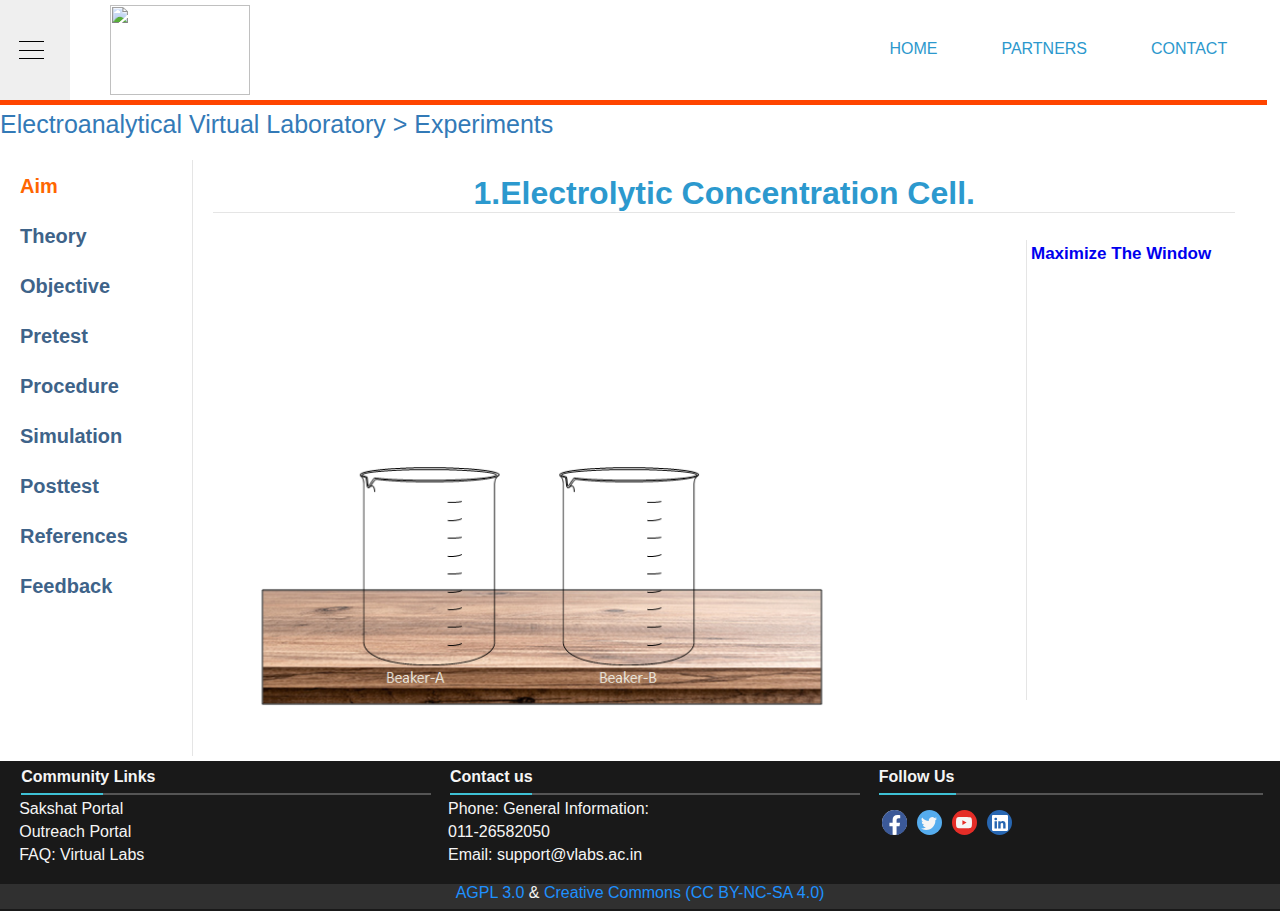
==== experiment/simulation/index.html @ bdb0b3a1 "updated image link" ====
<!DOCTYPE html>
<html>
<head>
	<meta charset="utf-8">
	<meta name="viewport" content="width=device-width, initial-scale=1">
	<link rel="stylesheet" type="text/css" href="./css/style.css">
	<title>Virtual Labs Dei-Electroanalytical Virtual Laboratory</title>
	<script src="js/jquery-3.6.0.min.js"></script>      

<script>
$(document).ready(function(){
         $('#cuso41n').attr('disabled', 'disabled');
		 $('#saltbridagen').attr('disabled', 'disabled');
		 $('#rodn').attr('disabled', 'disabled');
		 $('#voltametern').attr('disabled', 'disabled');
		 $('#cuso41nao').attr('disabled', 'disabled');
		 
    $('#cuso41n').click(function(){
    	var cuso41value = $(this).val();
		
		$(".followstep1").removeClass("active");
		$(".followstep2").addClass("active");
        $("#step3").hide();
        $("#step2").show();
		 $('#cuso41n').attr('disabled', 'disabled');
		 $('#cu1n').attr('disabled', 'disabled');
		 $('#saltbridagen').removeAttr('disabled', 'disabled');
		 $('#rodn').attr('disabled', 'disabled');
		 $('#voltametern').attr('disabled', 'disabled');
		 $('#cuso41nao').attr('disabled', 'disabled');
		$("#step2img").attr("src","./images/step2.gif");
		setTimeout(function() {
		$("#saltbridage").show();
    
             //$("#step2img").attr("src","./images/step2f.png");
			  
            }, 10000);
	
    });
	$('#cu1n').click(function(){
    	var cuso41value = $(this).val(); 
		
		$(".followstep2").removeClass("active");
		$(".followstep3").addClass("active");
        $("#step1").hide();
        $("#step2").hide();
		 $("#step3").show();
		 $('#cu1n').attr('disabled', 'disabled');
		 $('#cuso41n').removeAttr('disabled', 'disabled');
		 $('#saltbridagen').attr('disabled', 'disabled');
		 $('#rodn').attr('disabled', 'disabled');
		 $('#voltametern').attr('disabled', 'disabled');
		 $('#cuso41nao').attr('disabled', 'disabled');
		 
		$("#step3img").attr("src","./images/step1.gif");
		setTimeout(function() {
		
    $("#cu1").show();
            // $("#step3img").attr("src","images/step1f.png");
            }, 15000);

    });
	$("#saltbridagen").click(function(){
    	$(".followstep3").removeClass("active");
		$(".followstep4").addClass("active");
        $("#step1").hide();
        $("#step2").hide();
		$("#step3").hide();
		$("#step4").show();
		$('#cuso41n').attr('disabled', 'disabled');
		 $('#cu1n').attr('disabled', 'disabled');
		 $('#rodn').removeAttr('disabled', 'disabled');
		 $('#saltbridagen').attr('disabled', 'disabled');
		 $('#voltametern').attr('disabled', 'disabled');
		 $('#cuso41nao').attr('disabled', 'disabled');
		$("#step4img").attr("src","images/step4.gif");
		setTimeout(function() {
      $("#rod").show();
             //$("#step4img").attr("src","images/step4f.png");
            }, 7000);
    });
	$("#rodn").click(function(){
    	$(".followstep4").removeClass("active");
		$(".followstep5").addClass("active");
        $("#step1").hide();
        $("#step2").hide();
		$("#step3").hide();
		$("#step4").hide();
		$("#step5").show();
		$('#cuso41n').attr('disabled', 'disabled');
		 $('#cu1n').attr('disabled', 'disabled');
		 $('#voltametern').removeAttr('disabled', 'disabled');
		 $('#saltbridagen').attr('disabled', 'disabled');
		 $('#rodn').attr('disabled', 'disabled');
		 $('#cuso41nao').attr('disabled', 'disabled');
		$("#step5img").attr("src","images/step5.gif");
		setTimeout(function() {
    $("#voltameter").show();
            // $("#step5img").attr("src","images/step5f.png");
            }, 8000);
    });
	$("#voltametern").click(function(){
    	$(".followstep5").removeClass("active");
		$(".followstep6").addClass("active"); 
        $("#step1").hide();
        $("#step2").hide();
		$("#step3").hide();
		$("#step4").hide();
		$("#step5").hide();
		$("#step6").show();
		$('#cuso41n').attr('disabled', 'disabled');
		 $('#cu1n').attr('disabled', 'disabled');
		 $('#cuso41nao').attr('disabled', 'disabled');
		 $('#saltbridagen').attr('disabled', 'disabled');
		 $('#rodn').attr('disabled', 'disabled');
		 $('#voltametern').attr('disabled', 'disabled');
		$("#step6img").attr("src","images/step6.gif");
		setTimeout(function() {
       $("#onvoltameter").show();
            // $("#step6img").attr("src","images/step6f.png");
            }, 8000);
    });
	$("#cuso41nao").click(function(){
    	$(".followstep5").removeClass("active");
		$(".followstep6").addClass("active"); 
        $("#step1").hide();
        $("#step2").hide();
		$("#step3").hide();
		$("#step4").hide();
		$("#step5").hide();
		$("#step6").hide();
		$("#step7").hide();
		$("#step8").show();
		 $('#cuso41n').attr('disabled', 'disabled');
		 $('#cu1n').attr('disabled', 'disabled');
		 $('#cuso41nao').attr('disabled', 'disabled');
		 $('#saltbridagen').attr('disabled', 'disabled');
		 $('#rodn').attr('disabled', 'disabled');
		 $('#voltametern').attr('disabled', 'disabled');
		//$("#step8img").css("padding", "6px 10px");
		$("#step8img").attr("src","images/IInPartNa2s.gif");
		setTimeout(function() {
    
             $("#rank1").show();
            }, 5000);
			 setTimeout(function() {
		        $("#rank1").text("-0.90 V");
		   }, 6000);
		    setTimeout(function() {
		        $("#rank1").text("-0.80 V");
		   }, 8000);
		     setTimeout(function() {
		        $("#rank1").text("-0.70 V");
		   }, 11000);
		     setTimeout(function() {
		        $("#rank1").text("-0.60 V");
		   }, 13000);
		     setTimeout(function() {
		        $("#rank1").text("-0.50 V");
				
				//$("#step8img").attr("src","images/IInPartOnStartClick.gif");
		   }, 14000);
		    setTimeout(function() {
		        $("#rank1").text("-0.40 V");
		   }, 15000);
		    setTimeout(function() {
		        $("#rank1").text("-0.30 V");
		   }, 16000);
		    setTimeout(function() {
		        $("#rank1").text("-0.20 V");
		   }, 17000);
		    setTimeout(function() {
		        $("#rank1").text("-0.10 V");
		   }, 18000);
		    setTimeout(function() {
		        $("#rank1").text("+0.00 V");
				$("#onvoltameter2").hide();
				$("#step8img").css("padding", "0px 10px");
				$("#rank1").css("top", "34%");
				$("#step8img").attr("src","images/step9f.png");
				$("#success1").show();
		   }, 19000);
    });
	$("#off").click(function(){
	$("#rank").show();
    	$(".followstep6").removeClass("active");
		$(".followstep7").addClass("active"); 
        $("#step1").hide();
        $("#step2").hide();
		$("#step3").hide();
		$("#step4").hide();
		$("#step5").hide();
		$("#step6").hide();
		$("#step7").show();
        $('#cuso41n').attr('disabled', 'disabled');
		 $('#cu1n').attr('disabled', 'disabled');
		 $('#cuso41nao').removeAttr('disabled', 'disabled');
		 $('#saltbridagen').attr('disabled', 'disabled');
		 $('#rodn').attr('disabled', 'disabled');
		 $('#voltametern').attr('disabled', 'disabled');
		  $("#step7img").attr("src","images/step7.gif");
		  
		    setTimeout(function() {
		        $("#rank").text("+0.50 V");
		   }, 1000);
		      setTimeout(function() {
		        $("#rank").text("+0.49 V");
		   }, 2000);
		      setTimeout(function() {
		       $("#rank").text("+0.48 V");
		   }, 3000);
		      setTimeout(function() {
		       $("#rank").text("+0.47 V");
		   }, 4000);
		      setTimeout(function() {
		        $("#rank").text("+0.46 V");
		   }, 5000);
		    setTimeout(function() {
		        $("#rank").text("+0.45 V");
		   }, 6000);
		      setTimeout(function() {
		        $("#rank").text("+0.44 V");
		   }, 7000);
		      setTimeout(function() {
		       $("#rank").text("+0.43 V");
		   }, 8000);
		      setTimeout(function() {
		       $("#rank").text("+0.42 V");
		   }, 9000);
		      setTimeout(function() {
		        $("#rank").text("+0.41 V");
		   }, 10000);
		   
		   
		    setTimeout(function() {
		        $("#rank").text("+0.40 V");
		   }, 11000);
		      setTimeout(function() {
		        $("#rank").text("+0.39 V");
		   }, 12000);
		      setTimeout(function() {
		       $("#rank").text("+0.38 V");
		   }, 13000);
		      setTimeout(function() {
		       $("#rank").text("+0.37 V");
		   }, 14000);
		      setTimeout(function() {
		        $("#rank").text("+0.36 V");
		   }, 15000);
		    setTimeout(function() {
		        $("#rank").text("+0.35 V");
		   }, 16000);
		      setTimeout(function() {
		        $("#rank").text("+0.34 V");
		   }, 17000);
		      setTimeout(function() {
		       $("#rank").text("+0.33 V");
		   }, 18000);
		      setTimeout(function() {
		       $("#rank").text("+0.32 V");
		   }, 19000);
		      setTimeout(function() {
		        $("#rank").text("+0.31 V");
		   }, 20000);
		   
		    setTimeout(function() {
		        $("#rank").text("+0.30 V");
		   }, 21000);
		      setTimeout(function() {
		        $("#rank").text("+0.29 V");
		   }, 22000);
		      setTimeout(function() {
		       $("#rank").text("+0.28 V");
		   }, 23000);
		      setTimeout(function() {
		       $("#rank").text("+0.27 V");
		   }, 24000);
		      setTimeout(function() {
		        $("#rank").text("+0.26 V");
		   }, 25000);
		    setTimeout(function() {
		        $("#rank").text("+0.25 V");
		   }, 26000);
		      setTimeout(function() {
		        $("#rank").text("+0.24 V");
		   }, 27000);
		      setTimeout(function() {
		       $("#rank").text("+0.23 V");
		   }, 28000);
		      setTimeout(function() {
		       $("#rank").text("+0.22 V");
		   }, 29000);
		      setTimeout(function() {
		        $("#rank").text("+0.21 V");
		   }, 30000);
		   
		   
		   setTimeout(function() {
		        $("#rank").text("+0.20 V");
		   }, 31000);
		      setTimeout(function() {
		        $("#rank").text("+0.19 V");
		   }, 32000);
		      setTimeout(function() {
		       $("#rank").text("+0.18 V");
		   }, 33000);
		      setTimeout(function() {
		       $("#rank").text("+0.17 V");
		   }, 34000);
		      setTimeout(function() {
		        $("#rank").text("+0.16 V");
		   }, 35000);
		    setTimeout(function() {
		        $("#rank").text("+0.15 V");
		   }, 36000);
		      setTimeout(function() {
		        $("#rank").text("+0.14 V");
		   }, 37000);
		      setTimeout(function() {
		       $("#rank").text("+0.13 V");
		   }, 38000);
		      setTimeout(function() {
		       $("#rank").text("+0.12 V");
		   }, 39000);
		      setTimeout(function() {
		        $("#rank").text("+0.11 V");
		   }, 40000);
		   
		   
		    setTimeout(function() {
		        $("#rank").text("+0.10 V");
		   }, 41000);
		      setTimeout(function() {
		        $("#rank").text("+0.09 V");
		   }, 42000);
		      setTimeout(function() {
		       $("#rank").text("+0.07 V");
		   }, 43000);
		      setTimeout(function() {
		       $("#rank").text("+0.06 V");
		   }, 47000);
		      setTimeout(function() {
		        $("#rank").text("+0.05 V");
		   }, 50000);
		    setTimeout(function() {
		        $("#rank").text("+0.04 V");
		   }, 53000);
		      setTimeout(function() {
		        $("#rank").text("+0.03 V");
		   }, 55000);
		      setTimeout(function() {
		       $("#rank").text("+0.02 V");
		   }, 60000);
		      setTimeout(function() {
		       $("#rank").text("+0.01 V");
		   }, 65000);
		      setTimeout(function() {
			   $("#onvoltameter1").hide();
		        $("#rank").text("+0.00 V");
				  //$("#step7img").css("padding", "12px 12px");
				 //$("#step7img").attr("src","images/lastenjoy.png");
				$("#success").show();
		   }, 69000);
		
    });
	$("#resetn").click(function(){
    	 
        $("#header").hide();
		$("#rank").hide();
		$("#rank1").hide();
        $("#navigation-bar").hide();
		$("#navbar").hide();
		 $("#head_area").hide();
		$(".navigation-bar").hide();
		$(".max").hide();
		$(".rightsidebarn").hide();
		$(".rightsidebar").show();
		$("#step1").show();
		$("#step2").hide();
		$("#step3").hide();
		$("#step4").hide();
		$("#step5").hide();
		$("#step6").hide();
		$("#step7").hide();
		$("#step8").hide();
		$("#cuso41").show();
		$("#step8img").css("padding", "0px");
		$('#cuso41n').attr('disabled', 'disabled');
		 $('#saltbridagen').attr('disabled', 'disabled');
		 $('#rodn').attr('disabled', 'disabled');
		 $('#voltametern').attr('disabled', 'disabled');
		 $('#cuso41nao').attr('disabled', 'disabled');
        $('#cu1n').removeAttr('disabled', 'disabled');
		$("#main-sec").css("width", "100%");
		$(".des").css("width", "77%");
		$(".des").css("text-align", "center");
    });
	$(".max").click(function(){
 
        $("#header").hide();
		$("#rank").hide();
		$("#rank1").hide();
        $("#navigation-bar").hide();
		$("#navbar").hide();
		 $("#head_area").hide();
		$(".navigation-bar").hide();
		$(".max").hide();
		$(".rightsidebarn").hide();
		$(".rightsidebar").show();
		$("#cuso41").show();
		$('#cuso41n').attr('disabled', 'disabled');
		 $('#saltbridagen').attr('disabled', 'disabled');
		 $('#rodn').attr('disabled', 'disabled');
		 $('#voltametern').attr('disabled', 'disabled');
		 $('#cuso41nao').attr('disabled', 'disabled');
        $('#cu1n').removeAttr('disabled', 'disabled');
		$("#main-sec").css("width", "100%");
		$(".des").css("width", "77%");
		$(".des").css("text-align", "center");

    });
	$("#skip").click(function(){
 
       $("#head_area").show();
        $("#header").show();
		$("#rank").hide();
		$("#rank1").hide();
        $("#navigation-bar").show();
		$("#navbar").show();
		$(".navigation-bar").show();
		$(".max").show();
		$(".rightsidebarn").show();
		$(".rightsidebar").hide();
		$("#main-sec").css("width", "");
		$(".des").css("width", "");
		$(".des").css("text-align", "center");
		$("#step1").show();

    });
});
</script> 
</head>
<body>
	<header id="header">
		<button class="menu-btn" id="head-btn" onclick="dispmenu()">
			<div class="bar"></div>
			<div class="bar"></div>
			<div class="bar"></div>
		</button>
		<a href="https://www.vlab.co.in/"><img src="https://www.vlab.co.in/images/logo.jpg"></a>
		        <div class="right-head">
            <a href="https://www.vlab.co.in/">HOME</a>
            <a href="https://www.vlab.co.in/participating-institutes">PARTNERS</a>
            <a href="https://www.vlab.co.in/contact-us">CONTACT</a>
        </div>
	</header>
	<div class="navigation-bar">
		<a href="../index.html">Electroanalytical Virtual Laboratory</a> > <a href="../index.html">Experiments</a>
	</div>
	<section class="csection" id="csec">
		<nav class="side-nav" id="navbar">
		<div class="nav-element">
			<a href="index.html " ><span class="cp">Aim</span></a>
		</div>
		<div class="nav-element">
			<a href="theory.html" >Theory</a>
		</div>
		<div class="nav-element">
			<a href="objective.html" >Objective</a>
		</div>
		<div class="nav-element">
			<a href="pretest.html" >Pretest</a>
		</div>
		<div class="nav-element">
			<a href="procedure.html" >Procedure</a>
		</div>
		<div class="nav-element">
			<a href="index.html" >Simulation</a>
		</div>
		<div class="nav-element">
			<a href="posttest.html" >Posttest</a>
		</div>
		<div class="nav-element">
			<a href="references.html" >References</a>
		</div>
		<div class="nav-element">
			<a href="feedback.html" >Feedback</a>
		</div>
		</nav>
		<main class="main-section" id="main-sec">
		<div class="heading" id="head_area">
			<h1>1.Electrolytic Concentration Cell.</h1>
		</div>
		<div  class="des" id="des">
		    <!-- Begin step1-->
			 <div id="step1">
	
                  <div style="display: block;height:10px;text-align: center;"> <a href="javascript:void(0);" class="blink" id="cuso41" style="display:none;">Step 1 : In Beaker-A fill <strong>CuSO<sub>4</sub></strong> (0.20M) Solution.</a></div>
				
				<div id="rightsidebarn" class="rightsidebarn">
						<a href="javascript:void(0);" class="max" >Maximize The Window</a>
						
						</div>	
				
				<p>
				<img src="images/step1.png" style="width:640px;height:480px;">
				</p>
			 </div>
			 <!-- End step1-->
			 <!-- Begin step2-->
			 <div id="step2" style="display:none;">
			
				 <div style="display: block;height:10px;text-align: center;"> <a href="javascript:void(0);" id="saltbridage" style="display:none;" class="blink">Step 3 : Connect the Salt Bridge.</a></div>

			 
				<p>
				<img src=""  id="step2img" style="width:640px;height:480px;">
				</p>
			 </div>
			 <!-- End step2-->
			  <!-- Begin step3-->
			 <div id="step3" style="display:none;">
			  <div style="display: block;height:10px;text-align: center;"> <a href="javascript:void(0);" class="blink" id="cu1" style="display:none;">
			   Step 2 : In Beaker-B fill <strong>CuSO<sub>4</sub></strong> (0.10M) Solution.</a></div>
				
				<p>
				<img src="" id="step3img" style="width:640px;height:480px;">
				</p>
			 </div>
			 <!-- End step3-->
			  <!-- Begin step4-->
			 <div id="step4" style="display:none;">
			
				 <div style="display: block;height:10px;text-align: center;"> <a href="javascript:void(0);" id="rod" class="blink" style="display:none;">
				Step 4: Insert Copper electrodes.</a></div>
				<p>
				<img src=""  id="step4img" style="width:640px;height:480px;">
				</p>
			 </div>
			 <!-- End step4-->
			  <!-- Begin step5-->
			 <div id="step5" style="display:none;">
			
				 <div style="display: block;height:10px;text-align: center;"> <a href="javascript:void(0);" id="voltameter" class="blink" style="display:none;">Step 5 : Connect the Voltameter.</a></div>
				<p>
				<img src=""  id="step5img" style="width:640px;height:480px;">
				</p>
			 </div>
			 <!-- End step5-->
			   <!-- Begin step6-->
			 <div id="step6" style="display:none;">
			
				 <div style="display: block;height:10px;text-align: center;"> <a href="javascript:void(0);" id="onvoltameter" class="blink" style="display:none;">Step 6 : Switch on the Voltameter.</a></div>
				<p>
				<span id="off"></span><img src=""  id="step6img" style="width:640px;height:480px;">
				</p>
			 </div>
			 <!-- End step6-->
			   <!-- Begin step7-->
			 <div id="step7" style="display:none;">
			
			    <div style="display: block;text-align: center;height: 25px;"> <a href="javascript:void(0);" id="onvoltameter1" class="blink">Working....</a> <span id="success" style="display:none;" class="blink">Part B- Step 7 :  Add Na<sub>2</sub>S solution in Beaker-A.</span></div>
				<p>
				<span id="rank"></span>
				<img src=""  id="step7img" style="width:640px;height:480px;">
				</p>
			 </div>
			 <!-- End step7-->
		        <!-- Begin step8-->
			 <div id="step8" style="display:none;">
			
			     <div style="display: block;height:70px;text-align: center;"> <a href="javascript:void(0);" id="onvoltameter2" class="blink"></a><span id="success1" style="color:red;display:none;">Experiment has been completed.</span></div> 
				<p>
				<span id="rank1" style="display:none;">-1.00 V</span>
				<img src=""  id="step8img" style="width:640px;height:480px;">
				</p>
			 </div>
			 <!-- End step8-->
		</div>
		<div id="rightsidebar" class="rightsidebar" style="display:none;">
			<a href="javascript:void(0);" id="skip">Skip Full Screen</a><a href="javascript:void(0);"  id="resetn">Reset</a>
			
			<a href="javascript:void(0);" id="cu1n"><img src="./images/BekerA.png"></a>
			<a href="javascript:void(0);" id="cuso41n"><img src="images/BeakerB.png"></a>
			<a href="javascript:void(0);" id="saltbridagen"><img src="images/saltbridge.png"></a>
			<a href="javascript:void(0);" id="rodn"><img src="images/Copperod.png"></a>
			<a href="javascript:void(0);" id="voltametern"><img src="images/Voltameter.png"></a>
			<a href="javascript:void(0);" id="cuso41nao"><img src="images/n2so4.png"></a>
			</div>
		</main>
			</section>
		<footer >
            <div class="foot1">
                <div class="fheading">
                    <h4>Community Links</h4>
                </div>
                <div class="fdes">
                    <a href="https://sakshat.ac.in/">Sakshat Portal</a>
                    <a href="http://outreach.vlabs.ac.in/">Outreach Portal</a>
                    <a href="https://www.vlab.co.in/faq">FAQ: Virtual Labs</a>
                </div>
            </div>
                <div class="foot2">
                <div class="fheading">
                    <h4>Contact us</h4>
                </div>
                <div class="fdes">
                    <p>Phone: General Information:</p>
                    <p >011-26582050</p>
                    <p>Email: support@vlabs.ac.in</p>
                </div>
                </div>
                <div class="foot3">
                <div class="fheading">
                    <h4>Follow Us</h4>
                </div>
                <div class="fdes desm">
                    <a href="" class="sm" style="background:#fff;margin:15px 5px;">
                        <svg xmlns="http://www.w3.org/2000/svg" width="25.2" height="25.2" fill="#3B5998" class="bi bi-facebook" viewBox="0 0 16 16">
                            <path d="M16 8.049c0-4.446-3.582-8.05-8-8.05C3.58 0-.002 3.603-.002 8.05c0 4.017 2.926 7.347 6.75 7.951v-5.625h-2.03V8.05H6.75V6.275c0-2.017 1.195-3.131 3.022-3.131.876 0 1.791.157 1.791.157v1.98h-1.009c-.993 0-1.303.621-1.303 1.258v1.51h2.218l-.354 2.326H9.25V16c3.824-.604 6.75-3.934 6.75-7.951z"/>
                        </svg>
                    </a>
                    <a href="https://twitter.com/TheVirtualLabs" class="sm" style="background:#55acee ;margin:15px 5px;">
                        <svg xmlns="http://www.w3.org/2000/svg" width="16" height="16" fill="currentColor" class="bi bi-twitter" viewBox="0 0 16 16" style="position: relative; left: 4px; top:5px;">
                            <path d="M5.026 15c6.038 0 9.341-5.003 9.341-9.334 0-.14 0-.282-.006-.422A6.685 6.685 0 0 0 16 3.542a6.658 6.658 0 0 1-1.889.518 3.301 3.301 0 0 0 1.447-1.817 6.533 6.533 0 0 1-2.087.793A3.286 3.286 0 0 0 7.875 6.03a9.325 9.325 0 0 1-6.767-3.429 3.289 3.289 0 0 0 1.018 4.382A3.323 3.323 0 0 1 .64 6.575v.045a3.288 3.288 0 0 0 2.632 3.218 3.203 3.203 0 0 1-.865.115 3.23 3.23 0 0 1-.614-.057 3.283 3.283 0 0 0 3.067 2.277A6.588 6.588 0 0 1 .78 13.58a6.32 6.32 0 0 1-.78-.045A9.344 9.344 0 0 0 5.026 15z"/>
                        </svg>
                    </a>
                    <a href="" class="sm" style="background:#e52d27;margin:15px 5px;">
                        <svg xmlns="http://www.w3.org/2000/svg" width="16" height="16" fill="currentColor" class="bi bi-youtube" viewBox="0 0 16 16" style="position: relative; left: 4px; top:5px;">
                         <path d="M8.051 1.999h.089c.822.003 4.987.033 6.11.335a2.01 2.01 0 0 1 1.415 1.42c.101.38.172.883.22 1.402l.01.104.022.26.008.104c.065.914.073 1.77.074 1.957v.075c-.001.194-.01 1.108-.082 2.06l-.008.105-.009.104c-.05.572-.124 1.14-.235 1.558a2.007 2.007 0 0 1-1.415 1.42c-1.16.312-5.569.334-6.18.335h-.142c-.309 0-1.587-.006-2.927-.052l-.17-.006-.087-.004-.171-.007-.171-.007c-1.11-.049-2.167-.128-2.654-.26a2.007 2.007 0 0 1-1.415-1.419c-.111-.417-.185-.986-.235-1.558L.09 9.82l-.008-.104A31.4 31.4 0 0 1 0 7.68v-.123c.002-.215.01-.958.064-1.778l.007-.103.003-.052.008-.104.022-.26.01-.104c.048-.519.119-1.023.22-1.402a2.007 2.007 0 0 1 1.415-1.42c.487-.13 1.544-.21 2.654-.26l.17-.007.172-.006.086-.003.171-.007A99.788 99.788 0 0 1 7.858 2h.193zM6.4 5.209v4.818l4.157-2.408L6.4 5.209z"/>
                        </svg>
                    </a>
                    <a href="https://in.linkedin.com/in/virtual-labs-008ba9136" class="sm" style="background:#2867B2; margin:15px 5px;">
                        <svg xmlns="http://www.w3.org/2000/svg" width="16" height="16" fill="#fff" class="bi bi-linkedin" viewBox="0 0 16 16" style="position: relative; left: 5px; top:5px;">
                        <path d="M0 1.146C0 .513.526 0 1.175 0h13.65C15.474 0 16 .513 16 1.146v13.708c0 .633-.526 1.146-1.175 1.146H1.175C.526 16 0 15.487 0 14.854V1.146zm4.943 12.248V6.169H2.542v7.225h2.401zm-1.2-8.212c.837 0 1.358-.554 1.358-1.248-.015-.709-.52-1.248-1.342-1.248-.822 0-1.359.54-1.359 1.248 0 .694.521 1.248 1.327 1.248h.016zm4.908 8.212V9.359c0-.216.016-.432.08-.586.173-.431.568-.878 1.232-.878.869 0 1.216.662 1.216 1.634v3.865h2.401V9.25c0-2.22-1.184-3.252-2.764-3.252-1.274 0-1.845.7-2.165 1.193v.025h-.016a5.54 5.54 0 0 1 .016-.025V6.169h-2.4c.03.678 0 7.225 0 7.225h2.4z"/>
                        </svg>
                    </a>
                </div>
                    </div>
                    <div class="endfoot">
                        <a href="https://www.gnu.org/licenses/agpl-3.0.en.html">AGPL 3.0</a>  &  <a href="https://creativecommons.org/licenses/by-nc-sa/4.0/">Creative Commons (CC BY-NC-SA 4.0)</a>
                    </div>
        </footer>
	
</body>
</html>
---- experiment/simulation/css/style.css ----
#header{
background-color: white;
height: 100px;
width: 99vw;
border-bottom: 5px solid orangered;
position: sticky;
top: 0px;
z-index:11 ;
}
footer{
position: relative;

}

body{
  margin: 0;
height: 100vh;
width: 100%;}
.navigation-bar{
width: 100%;
height: 50px;
position: relative;
color: #337AB7;
font-size: 25px;
top: 5px;
font-family: "Raleway",sans-serif;
}
.navigation-bar a{
color: #337AB7;
text-decoration: none;
}
.navigation-bar a:hover{
text-decoration: underline;
}
.side-nav{
  position: relative;
  height: 100%;
  min-height: 350px;
  width: 15vw;
  min-width: 100px;
  top: 20px;
  float: left;
}
.nav-element{
height: 50px;
}
.nav-element a{
margin-left: 20px;
font-weight: 600;
text-decoration: none;
color: #3e6389;
font-size: 20px;
font-family: "Open sans",sans-serif;
}
.nav-element a:hover{
text-decoration: underline;
color: dark-blue;
}
.cp{
  color: #ff6600;
}

.heading{
padding: 10px 20px;
text-align: center;
height: 50px;
}

.heading h1{
  color: #2C99CE;
  font-family: "Raleway",sans-serif;
border-bottom: 1px solid rgba(0, 0, 0, 0.1);
margin: 5px 0px;}
.main-section{
  position: relative;
  height: auto;
  width: 83vw;
  display: inline-block;
  border-left: 1px solid rgba(0,0,0,0.1);
  margin: 5px 0;
}
.csection{
  position: relative;
height: auto;
min-height: 450px;
width: 100%;
}
.des{
width: 95%;
height: 100%;
min-height: 450px;
font-family: "Raleway",sans-serif;
font-weight: 300;
left: 2.5%;
position: relative;
text-align: justify;}

.des p{
}
.des ol{
font-size: 20px;
}
footer{
  height: 150px;
  width: 100%;
background-color: rgba(0, 0, 0, 0.9);
position: relative;
font-family: "Raleway",sans-serif;}

.foot1{
float: left;
width: 32%;
position: relative;
left: 1.5%;
}
.fheading h4{
margin: 0;}
.fheading{
height: 20px;
width: 100%;
padding: 5px 0;
color: whitesmoke;
border-width: 0.15rem;
border-style: solid;
border-image: linear-gradient(to right, #3ec1d5 20%, #555 0%) 0% 0% 100% 0%; ;
}
.fdes a{
  color: whitesmoke;
  text-decoration: none;
margin: 5px 0;
display: block;
}
.fdes p{
  color: whitesmoke;
  text-decoration: none;
margin: 5px 0;
display: block;
}


.fdes a:hover{
text-decoration: underline;
color: gray;
transition-duration: 0.25s;
}
.foot2{
display: inline-block;
width: 32%;
position: relative;
left: 3%;
}
.foot3{
float: right;
width: 30%;
right: 1.5%;
position: relative;

}
.sm{
border-radius: 50%;
height: 25px;
width: 25px;
margin: 5px;
}
.desm{
display: flex;
}
.endfoot{
background-color: rgba(255,255, 255, 0.1);
width: 100%;
height: 25px;
text-align: center;
position: relative;
top: 15px;
color: whitesmoke;
}
.endfoot a{
  top: 5px;
color: dodgerblue;
text-decoration: none;
}
.endfoot a:hover{
text-decoration: underline;
opacity: 0.8;
}
.menu-btn .bar{
  width: 25px;
  height: 0.5px;
  background-color: black;
  margin: 8px 0;
  position: relative;
  left: 12.5px;
}

.menu-btn {
position: relative;
height: 100%;
width: 70px;
float: left;
outline: none;
border: none;
}

.menu-btn:hover{
cursor: pointer;
}

header img{
  display: inline-block;
width: 140px;
height: 90px;
position: relative;
left: 40px;
top: 5px;
}
.right-head{
height: 50px;
top: 40px;
float: right;
position: relative;
right: 10px;
}
.right-head a{
text-decoration: none;
color: #2C98CD;
margin: 20px;
padding: 10px;
font-family: "Raleway",sans-serif;
}
.right-head a:hover{
background-color: #77bb41;
border-radius: 5px;
color: white;
text-decoration: underline;
transition-duration: 0.1s;
}
@media screen and (max-width: 850px)
{

.side-nav{
position: absolute;
background-color: white;
opacity: 1;
z-index: 10;
width: 60%;
left: 20%;
border-radius: 10px;
box-shadow: 5px 5px rgba(0, 0, 0, 0.2);
padding-top:20px ;
display: none;
overflow-y: scroll;
}
.main-section{
width:100% ;}
.foot1{
float: left;
width: 45%;
position: relative;
}
.foot2{
  display: inline-block;
  left: 6%;
width: 45%;
position: relative;
}
.foot3{
float: left;
width: 95%;
margin: 0 2.5%;
position: relative;

}
footer{
  height: 250px;
  width: 100%;
background-color: rgba(0, 0, 0, 0.9);
position: relative;
font-family: "Raleway",sans-serif;}
.endfoot{
display: block;
position: absolute;
top: 225px;
}
.endfoot a{
color: dodgerblue;
text-decoration: none;
}

@media screen and (max-height: 700px)
{
.side-nav{
height: 400px;
}
}

@media screen and (min-height: 700px)
{
.side-nav{
height: 500px;}
}
}

@media screen and (min-width: 500px)
{

.math{
font-size: 15px;
}}

@media screen and (max-width: 500px)
{
.math{
font-size: 10px;
}
}
@media screen and (max-width: 400px)
{
.math{
font-size: 9px;
}}

@media screen and (min-width: 700px)
{
  .right-head {
display: block;}
}
@media screen and (max-width: 700px)
{
.right-head {
display: none;}

}
#feedback-btn{
color: dodgerblue;
text-decoration: none;
padding: 10px;
border: 0.5px solid dodgerblue;
border-radius: 5px;}

#feedback-btn:focus{
box-shadow: 0 0 0 0.2rem rgb(0 123 255 / 25%);
}
.pretest .MathJax_Display{
margin: 5px 0px;
display: inline!important;
}

.test{
margin: 5px 0px;
font-size: 17px!important;
display: inline-block;
}
.test:hover{
cursor: pointer;}
#input_button{
  background-color: dodgerblue;
  position: relative;
  display: block;
  top: 2.5vh;
  font-size: 18px;
border-radius: 10px;
color: whitesmoke;
height:30px ;
width: 100px;
left: 5px;
border: none;
}
#input_button:hover{
cursor: pointer;}
.side-exp{
  position: relative;
  height: 100%;
  min-height: 500px;
  width: 15vw;
  min-width: 100px;
  float: right;
  color:#000;
  border-left: 1px solid rgba(0,0,0,0.1);
margin: 5px 0;
padding: 10px;
}
.active{
	color: #f00 !important;
}
#rank{

    position: absolute;
    left: 45%;
     top: 28%;
    color: #c4c3c8;

}
#rank1{

    position: absolute;
    left: 47%;
     top: 33%;
    color: #c4c3c8;

}
#off{ 
left: 475px;
position: absolute;
top: 178px;
cursor: pointer;
width: 66px;
height: 25px;
}
.blink{text-decoration: none;
  font-size: 20px;
  color: #3e44a2;
  cursor: text !important;
font-weight: bold;
}
#rightsidebar img{width:70px;}
#rightsidebar a{width: 100%;display: inline-block;padding: 10px 40px;}
#des{float:left;}
#rightsidebar{float:right;width:20%;min-height:460px;border-left:1px solid rgba(0, 0, 0, 0.1);}
#rightsidebarn img{width:70px;}
#rightsidebarn a{width: 100%;display: inline-block;padding: 10px 40px;}
#rightsidebarn{float:right;width:20%;min-height:460px;border-left:1px solid rgba(0, 0, 0, 0.1);}

#skip{width:50%!important;padding: 4px !important;text-decoration: none;text-decoration: none;font-size: 17px;font-weight: bold;}
#resetn{width:20%!important;padding: 4px !important;text-decoration: none;font-size: 17px;font-weight: bold;}
.max{width:100%!important;padding: 4px !important;text-decoration: none;text-decoration: none;font-size: 17px;font-weight: bold;}
a[disabled], a[disabled]:hover {
   pointer-events: none;
   color: #e1e1e1;
}
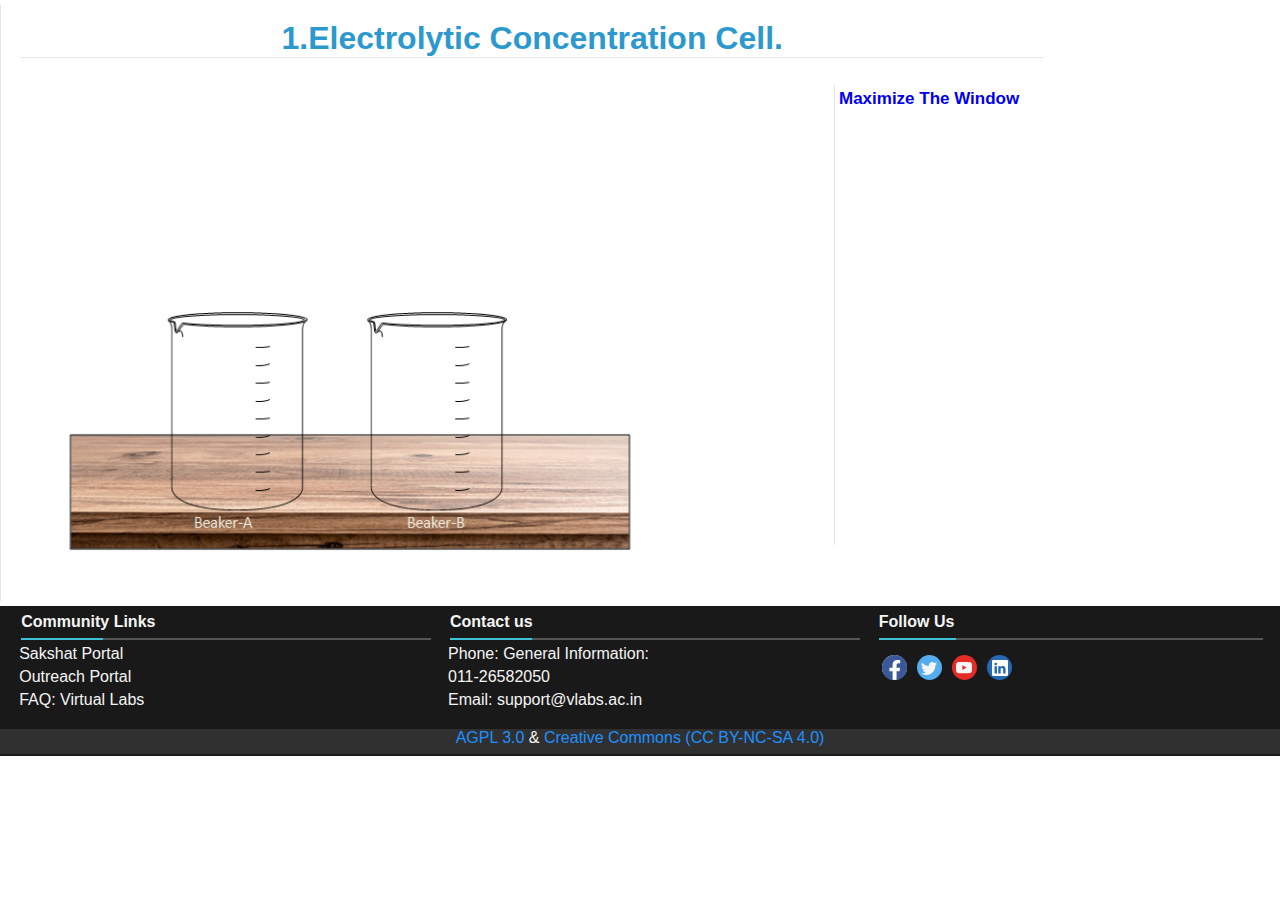
==== commit 9032e0d4: "Update index.html" ====
--- a/experiment/simulation/index.html
+++ b/experiment/simulation/index.html
@@ -32,7 +32,7 @@
 		setTimeout(function() {
 		$("#saltbridage").show();
     
-             //$("#step2img").attr("src","./images/step2f.png");
+             //$("#step2img").attr("src","/images/step2f.png");
 			  
             }, 10000);
 	
@@ -52,7 +52,7 @@
 		 $('#voltametern').attr('disabled', 'disabled');
 		 $('#cuso41nao').attr('disabled', 'disabled');
 		 
-		$("#step3img").attr("src","./images/step1.gif");
+		$("#step3img").attr("src","images/Step1.gif");
 		setTimeout(function() {
 		
     $("#cu1").show();
@@ -441,52 +441,7 @@
 </script> 
 </head>
 <body>
-	<header id="header">
-		<button class="menu-btn" id="head-btn" onclick="dispmenu()">
-			<div class="bar"></div>
-			<div class="bar"></div>
-			<div class="bar"></div>
-		</button>
-		<a href="https://www.vlab.co.in/"><img src="https://www.vlab.co.in/images/logo.jpg"></a>
-		        <div class="right-head">
-            <a href="https://www.vlab.co.in/">HOME</a>
-            <a href="https://www.vlab.co.in/participating-institutes">PARTNERS</a>
-            <a href="https://www.vlab.co.in/contact-us">CONTACT</a>
-        </div>
-	</header>
-	<div class="navigation-bar">
-		<a href="../index.html">Electroanalytical Virtual Laboratory</a> > <a href="../index.html">Experiments</a>
-	</div>
-	<section class="csection" id="csec">
-		<nav class="side-nav" id="navbar">
-		<div class="nav-element">
-			<a href="index.html " ><span class="cp">Aim</span></a>
-		</div>
-		<div class="nav-element">
-			<a href="theory.html" >Theory</a>
-		</div>
-		<div class="nav-element">
-			<a href="objective.html" >Objective</a>
-		</div>
-		<div class="nav-element">
-			<a href="pretest.html" >Pretest</a>
-		</div>
-		<div class="nav-element">
-			<a href="procedure.html" >Procedure</a>
-		</div>
-		<div class="nav-element">
-			<a href="index.html" >Simulation</a>
-		</div>
-		<div class="nav-element">
-			<a href="posttest.html" >Posttest</a>
-		</div>
-		<div class="nav-element">
-			<a href="references.html" >References</a>
-		</div>
-		<div class="nav-element">
-			<a href="feedback.html" >Feedback</a>
-		</div>
-		</nav>
+	
 		<main class="main-section" id="main-sec">
 		<div class="heading" id="head_area">
 			<h1>1.Electrolytic Concentration Cell.</h1>
@@ -580,7 +535,7 @@
 		<div id="rightsidebar" class="rightsidebar" style="display:none;">
 			<a href="javascript:void(0);" id="skip">Skip Full Screen</a><a href="javascript:void(0);"  id="resetn">Reset</a>
 			
-			<a href="javascript:void(0);" id="cu1n"><img src="./images/BekerA.png"></a>
+			<a href="javascript:void(0);" id="cu1n"><img src="images/BekerA.png"></a>
 			<a href="javascript:void(0);" id="cuso41n"><img src="images/BeakerB.png"></a>
 			<a href="javascript:void(0);" id="saltbridagen"><img src="images/saltbridge.png"></a>
 			<a href="javascript:void(0);" id="rodn"><img src="images/Copperod.png"></a>
